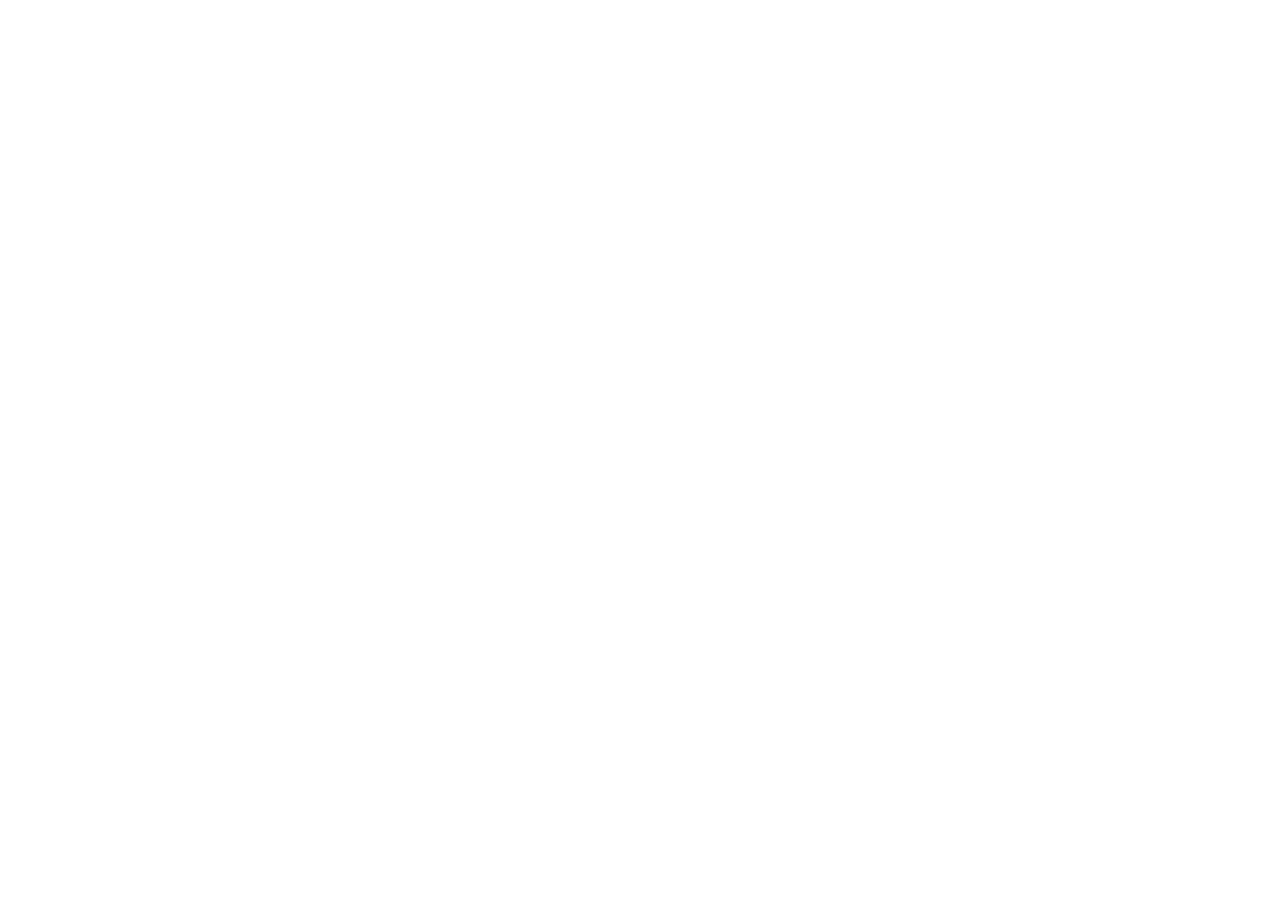
==== index.html @ 96f83789 "Inicio de Actividad 1" ====
<!DOCTYPE html>
<html lang="en">
<head>
    <meta charset="UTF-8">
    <meta http-equiv="X-UA-Compatible" content="IE=edge">
    <meta name="viewport" content="width=device-width, initial-scale=1.0">
    <title>La F1 en tus manos</title>
</head>
<body>
    
</body>
</html>
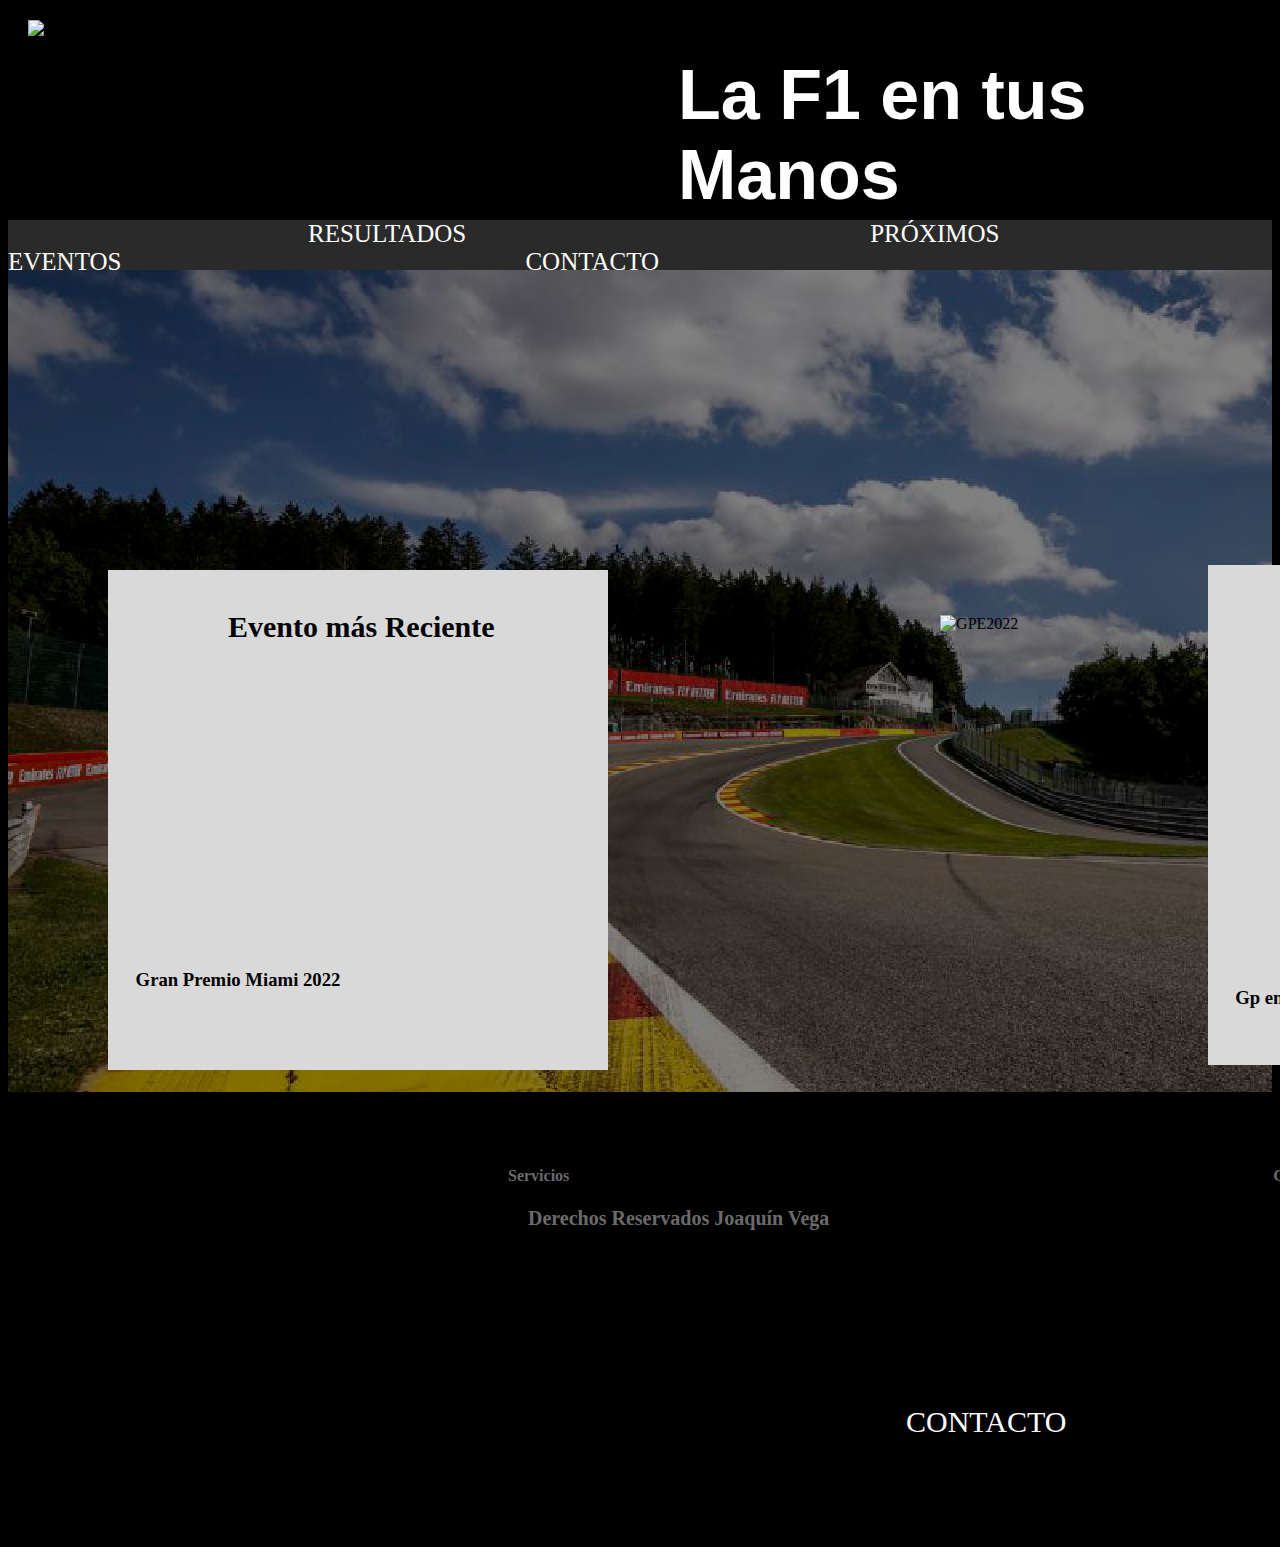
==== commit 99b0214b: "Index terminado" ====
--- a/index.html
+++ b/index.html
@@ -4,9 +4,83 @@
     <meta charset="UTF-8">
     <meta http-equiv="X-UA-Compatible" content="IE=edge">
     <meta name="viewport" content="width=device-width, initial-scale=1.0">
+    <link rel="stylesheet" href="./css/master.css">
+    <link rel="stylesheet" href="./css/index.css">
     <title>La F1 en tus manos</title>
 </head>
 <body>
-    
+    <header>
+        <div class="Im">
+            <img src="./multimedia/logo F1 2.png" alt="Logo F1" height="150px"> 
+        </div>
+            <h1>
+                La F1 en tus Manos
+            </h1>
+    </header>
+    <nav>
+        <a href="./pages/resultados.html" class="R">RESULTADOS</a>
+        <a href="./pages/proximos_eventos.html" class="P">PRÓXIMOS EVENTOS</a>
+        <a href="./pages/contacto.html" class="C">CONTACTO</a>
+    </nav>
+    <main>
+        <div class="E1">
+            <div class="cuadrado1"></div>
+            <div class="tex">
+                <h2>
+                    Evento más Reciente
+                </h2>
+            </div>
+            <div class="im1">
+                <h3>
+                    Gran Premio Miami 2022
+                </h3>
+            </div>
+        </div>
+        <div class="img2">
+            <img src="./multimedia/AUTOS.jpg" alt="">
+        </div>
+        
+        <div class="E2">
+            <div class="cuadrado2"></div>
+            <div class="tex2">
+                <h2>
+                    Proximo Evento
+                </h2>
+            </div>
+            <div class="text2">
+                <h3>
+                    Gp en España 2022
+                </h3>
+            </div>
+        </div>
+        <div class="imag2">
+            <img src="./multimedia/gp-espana-202-cartel-soymotor.jpg" alt="GPE2022">
+        </div>
+    </main>
+    <footer>
+        <div class="F2">
+            <h4>
+                Servicios
+                <a href="" class="Serv">Categorías</a>
+            </h4>
+            <h5>
+                <div class="map">
+                    <ul>
+                        <a href="" class="Der">Derechos Reservados Joaquín Vega</a>
+                        <a href="./pages/proximos_eventos.html" class="PE">Próximos Eventos</a>
+                    </ul>
+                    <ul>
+                        <a href="./pages/resultados.html" class="RE">Resultados</a>
+                    </ul>
+                    <ul>
+                        <a href="./pages/contacto.html" class="CO">Contacto</a>
+                    </ul>
+                </div>
+            </h5>
+        </div>
+        <div class="B">
+            <a href="./pages/contacto.html" class="CO2">CONTACTO</a>
+        </div>
+    </footer>
 </body>
 </html>--- a/css/master.css
+++ b/css/master.css
@@ -0,0 +1,98 @@
+body{
+    background-color: black;
+}
+header{
+    background-color: black;
+    height: 200px;
+}
+
+.Im{
+    margin: 20px;
+    height: 5px;
+}
+
+h1{
+    color:white;
+    margin-left: 670px;
+    margin-top: 30px;
+    font-size:70px;
+    font-family: 'Franklin Gothic Medium', 'Arial Narrow', Arial, sans-serif;
+}
+nav{
+    background-color: rgba(77, 75, 75, 0.566);
+    height: 50px;
+    */margin-top: 20px;
+}
+.R{
+    */border: 2px solid black ;
+    font-size: 25px;
+    color: rgb(255, 255, 255);
+    text-decoration: none;
+    margin-left: 300px
+}
+.P{
+    font-size: 25px;
+    color: rgb(255, 255, 255);
+    text-decoration: none;
+    margin: 400px 
+}
+.C{
+    font-size: 25px;
+    color: rgb(255, 255, 255);
+    text-decoration: none;
+}
+
+footer{
+    margin-top: -25px;
+    margin-bottom: 100px;
+    position: relative;
+    display: inline-block;
+    
+}
+.F2 h4{
+    margin-left: 500px;
+    margin-top: 100px;
+    color: rgb(106, 106, 106);
+    text-decoration: none;
+}
+.map{
+    margin-left: 1250px;
+}
+.B{
+    position: relative;
+    margin-left: 900px;
+    margin-top: 100px;
+}
+.PE{
+    text-decoration: none;
+    color: rgb(106, 106, 106);
+}
+.RE{
+    text-decoration: none;
+    color: rgb(106, 106, 106);
+}
+.CO{
+    text-decoration: none;
+    color: rgb(106, 106, 106);
+}
+.Serv{
+    margin-left: 700px;
+    padding-bottom: 200px;
+    text-decoration: none;
+    color: rgb(106, 106, 106);
+}
+.Der{
+    text-decoration: none;
+    color: rgb(106, 106, 106);
+    margin-right: 466px;
+    margin-left: -770px;
+    font-size: 20px;
+}
+.CO2{
+    text-decoration: none;
+    color: rgb(255, 255, 255);
+    font-size: 30px;
+    margin-left: -2px;
+    border: 5px white;
+    
+}--- a/css/index.css
+++ b/css/index.css
@@ -0,0 +1,79 @@
+main{
+    background: url(../multimedia/pista\ mas\ grande.png) no-repeat;
+
+}
+.cuadrado1{
+    height: 500px;
+    width: 500px;
+    background-color: #D9D9D9;
+    margin-left: 100px;
+    margin-top: 300px;
+}
+.E1{
+    position: relative;
+    display: inline-block;
+    text-align: center;
+}
+.tex{
+    position: absolute;
+    top: 10px;
+    left: 10px;
+    margin-left: 210px;
+    margin-top: 305px;
+    font-size: 20px;
+}
+.im1{
+    position: absolute;
+    top: 50%;
+    left: 50%;
+    transform: translate(-50%, -50%);
+    margin-top: 310px;
+    margin-left: -70px;
+}
+main .img2 img{
+    height: 280px;
+    position: absolute;
+    top: 50%;
+    left: 50%;
+    transform: translate(-50%, -50%);
+    margin-top: 340px;
+    margin-left: -595px;
+}
+
+.cuadrado2{
+    height: 500px;
+    width: 500px;
+    background-color: #D9D9D9;
+    margin-left: 1200px;
+    margin-top: -523px;
+}
+
+.E2{
+    position: relative;
+    display: inline-block;
+    text-align: center;
+}
+
+.tex2{
+    position: absolute;
+    top: -504px;
+    left: 1360px;
+    font-size: 20px;
+
+}
+.text2{
+    position: absolute;
+    top: 50%;
+    left: 50%;
+    transform: translate(50%, 50%);
+    margin-left: 300px;
+    margin-top: -150px;
+}
+main .imag2 img{
+    position: absolute;
+    top: 85%;
+    left: 76.5%;
+    transform: translate(-50%, -50%);
+    height: 300px;
+    margin-left: 200;
+}
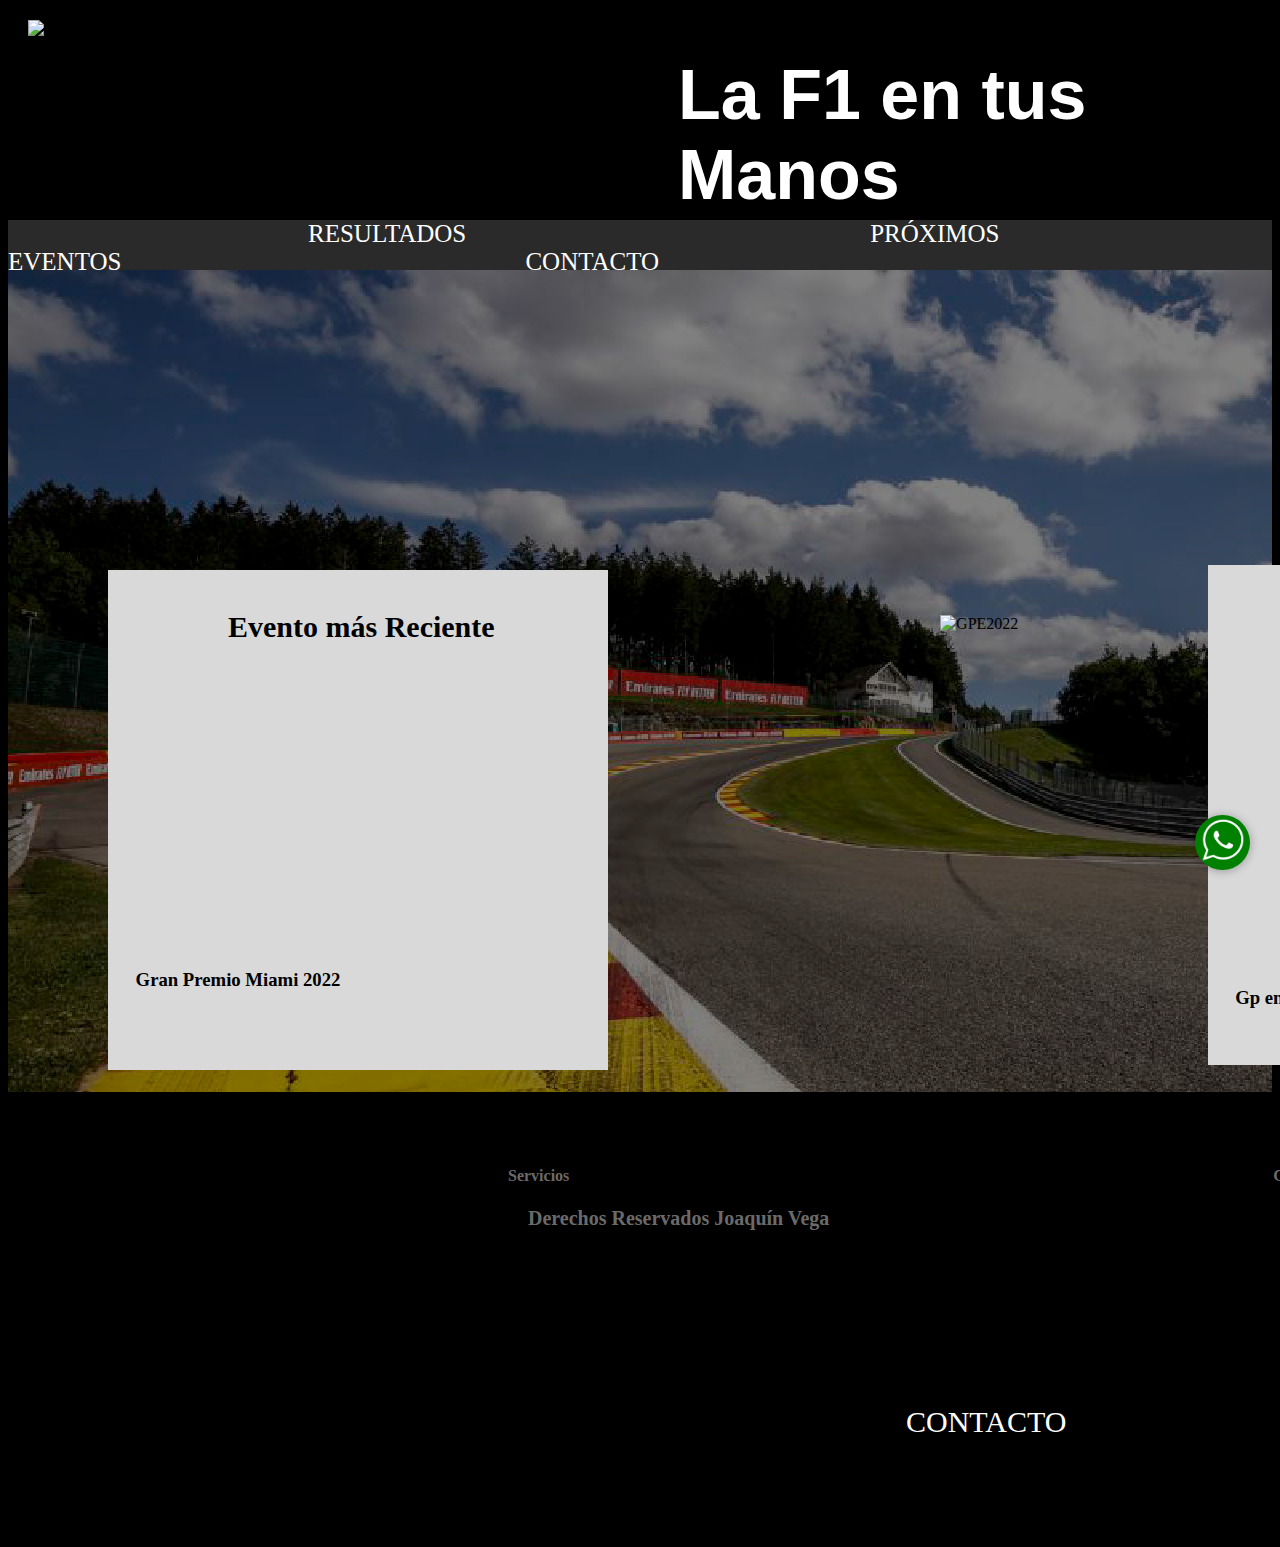
==== commit 7ca1f8ea: "Actividad Completa" ====
--- a/index.html
+++ b/index.html
@@ -23,6 +23,9 @@
         <a href="./pages/contacto.html" class="C">CONTACTO</a>
     </nav>
     <main>
+        <a href="https://wa.me/+5491154554130" class="btn-wsp" target="_blank">
+            <i><img src="./multimedia/Wsp-Logo-White.png" alt="" width="50px"></i>
+        </a>
         <div class="E1">
             <div class="cuadrado1"></div>
             <div class="tex">
--- a/css/index.css
+++ b/css/index.css
@@ -1,6 +1,20 @@
 main{
     background: url(../multimedia/pista\ mas\ grande.png) no-repeat;
 
+}
+.btn-wsp{
+    position: fixed;
+    width: 55px;
+    height: 55px;
+    line-height: 55px;
+    bottom: 30px;
+    right: 30px;
+    background-color: green;
+    color: white;
+    border-radius: 50px;
+    text-align: center;
+    box-shadow: 0px 1px 10px rgba(0, 0, 0, 0.3);
+    z-index: 100;
 }
 .cuadrado1{
     height: 500px;
